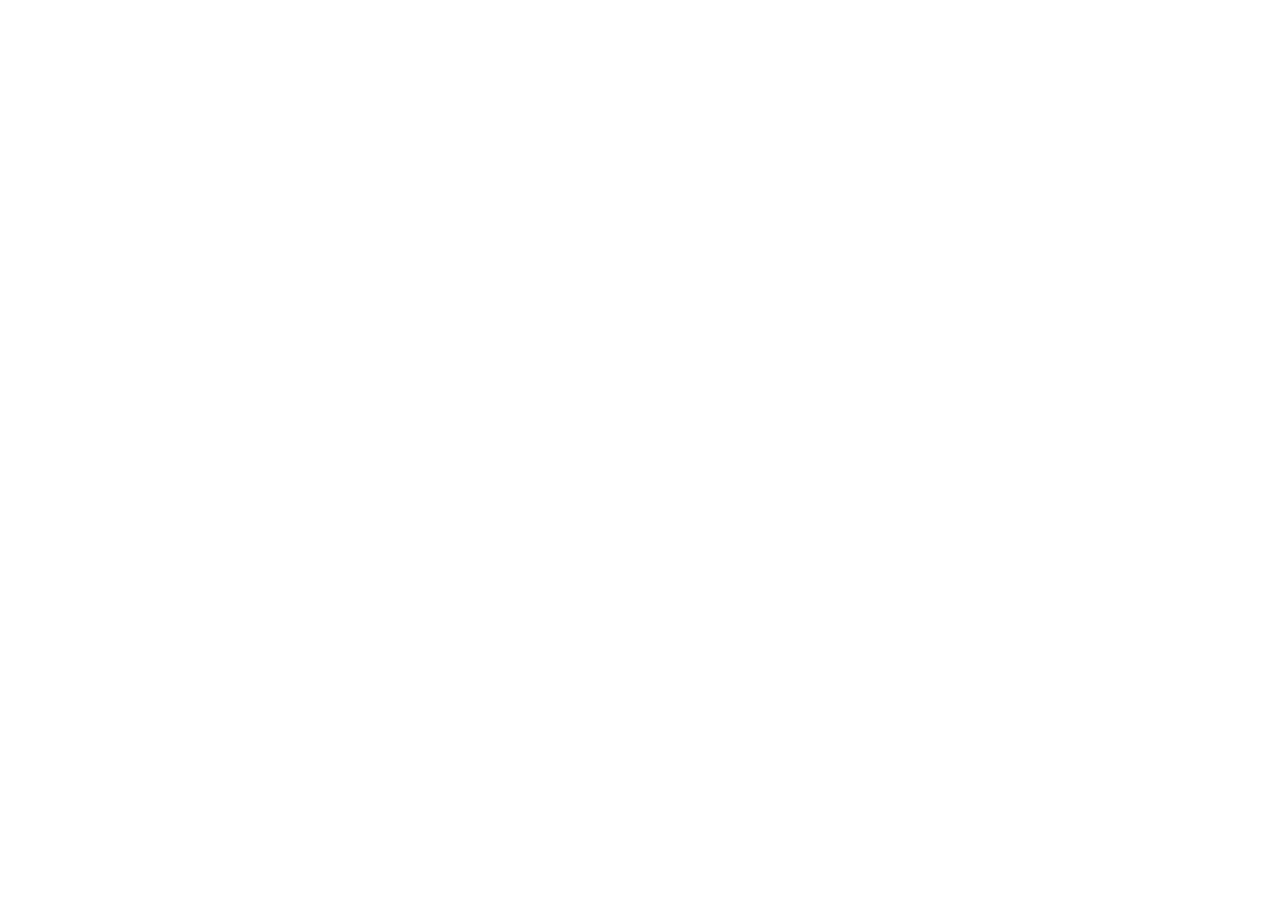
==== about.html @ 8d5f8074 "initial commit" ====
<!DOCTYPE html>
<html lang="en">
<head>
    <meta charset="UTF-8">
    <meta name="viewport" content="width=device-width, initial-scale=1.0">
    <title>Document</title>
</head>
<header>

</header>
<nav>

</nav>
<main>

</main>
<body>
    
</body>
<footer></footer>
</html>
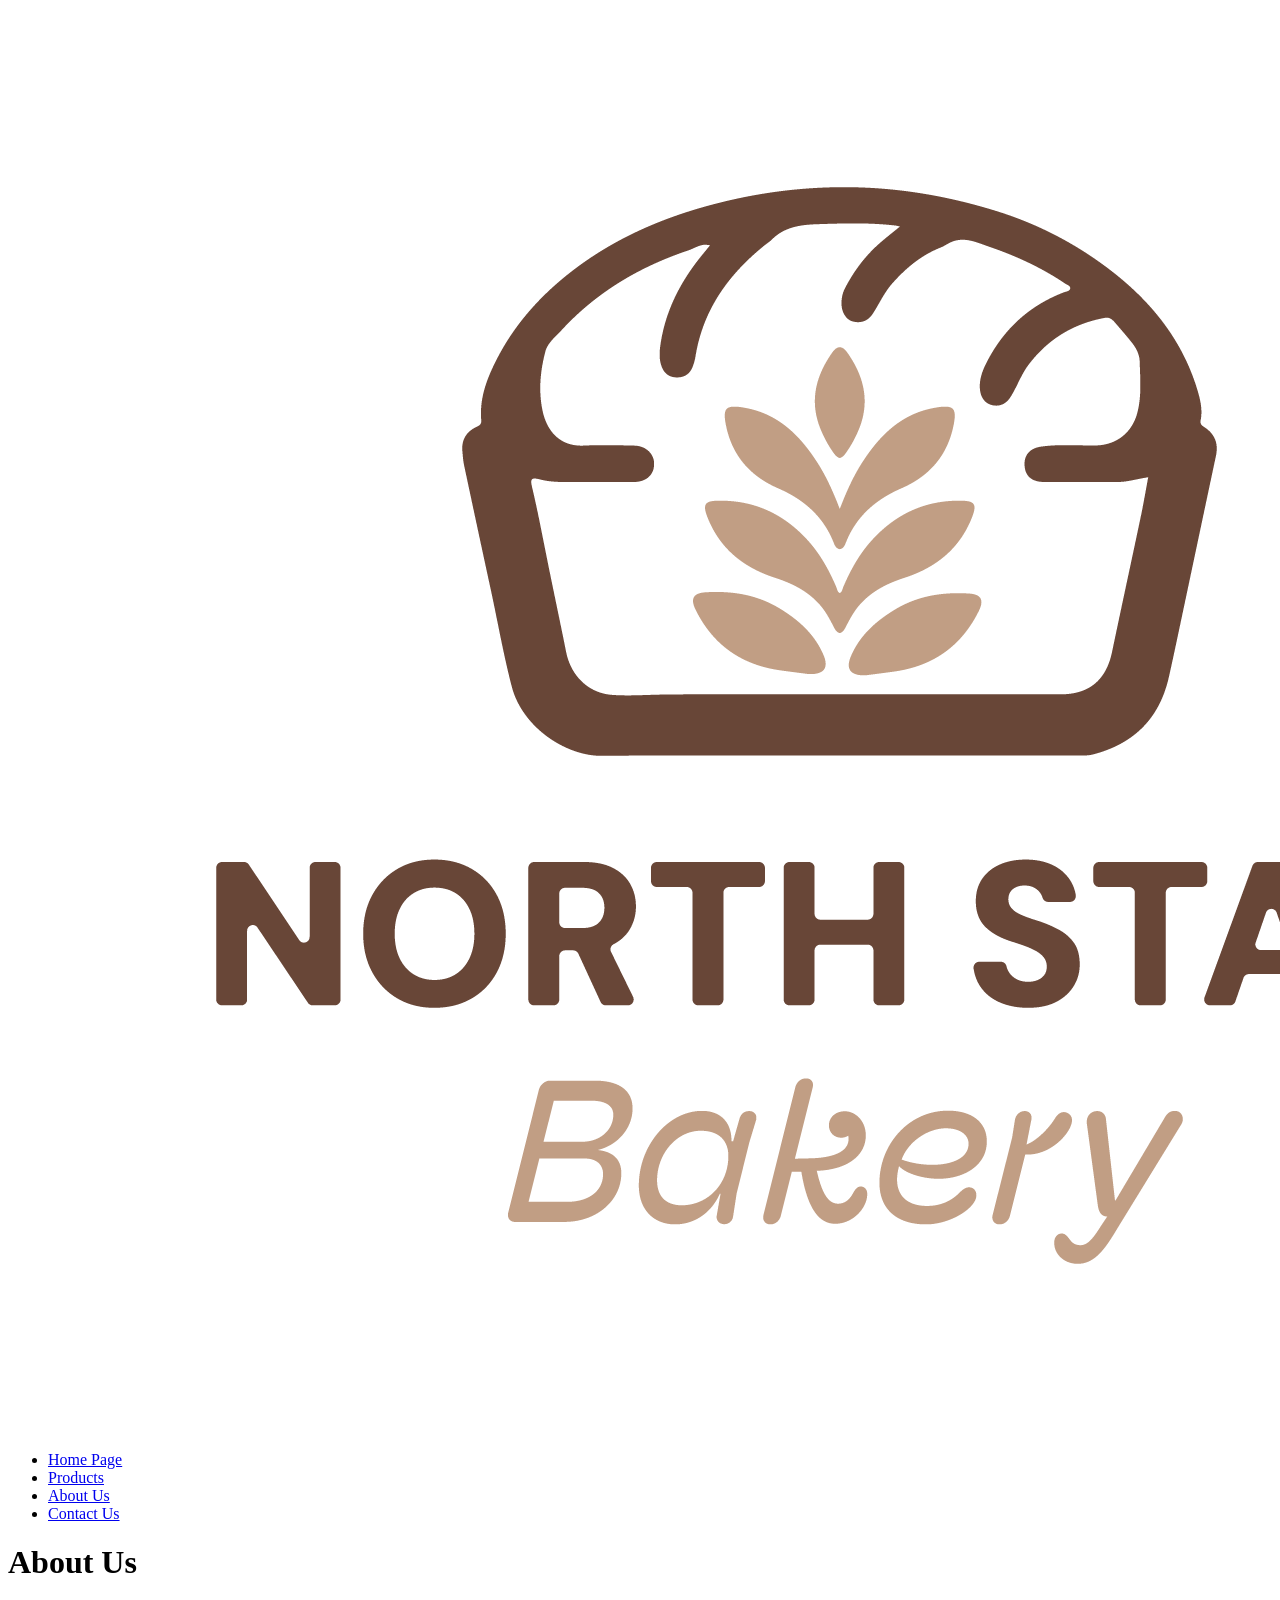
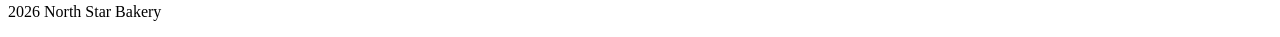
==== commit 48618094: "updating page titles, adding nav, adding footer, adding h1s to pages" ====
--- a/about.html
+++ b/about.html
@@ -1,21 +1,35 @@
 <!DOCTYPE html>
 <html lang="en">
-<head>
-    <meta charset="UTF-8">
-    <meta name="viewport" content="width=device-width, initial-scale=1.0">
-    <title>Document</title>
-</head>
-<header>
+    <head>
+        <meta charset="UTF-8">
+        <meta name="viewport" content="width=device-width, initial-scale=1.0">
+        <title>About Page</title>
+    </head>
 
-</header>
-<nav>
+    <body>
+        <header>
+            <img src="media/bakery-logo_c.png" alt="North Star Bakery Logo">
 
-</nav>
-<main>
+            <nav aria-label="Main Navigation">
+                <ul>
+                    <li><a href="index.html">Home Page</a></li>
+                    <li><a href="products.html">Products</a></li>
+                    <li><a href="about.html">About Us</a></li>
+                    <li><a href="contact.html">Contact Us</a></li>
+                </ul>
+            </nav>
 
-</main>
-<body>
-    
-</body>
-<footer></footer>
+        </header>
+
+
+
+        <main>
+            <h1>About Us</h1>
+        </main>
+
+        <footer>
+            <p>2026 North Star Bakery</p>
+        </footer>
+        
+    </body>
 </html>
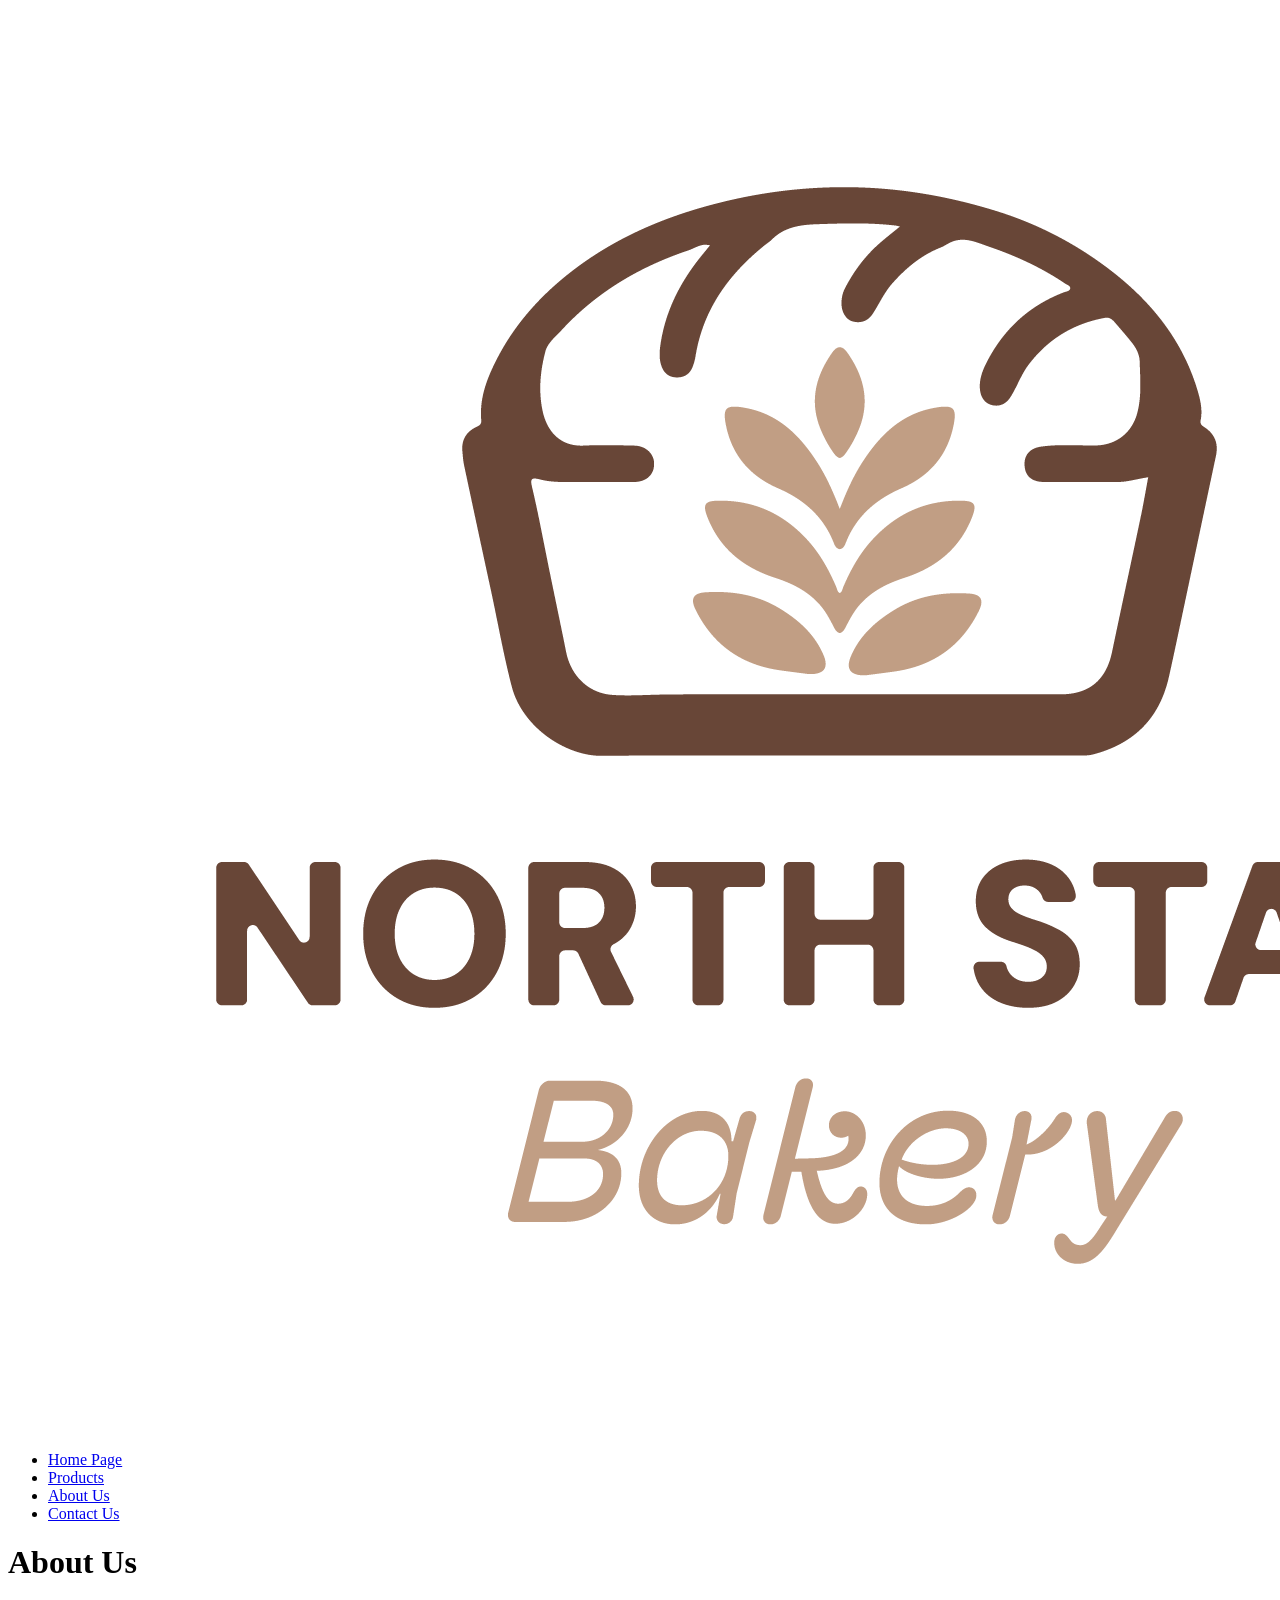
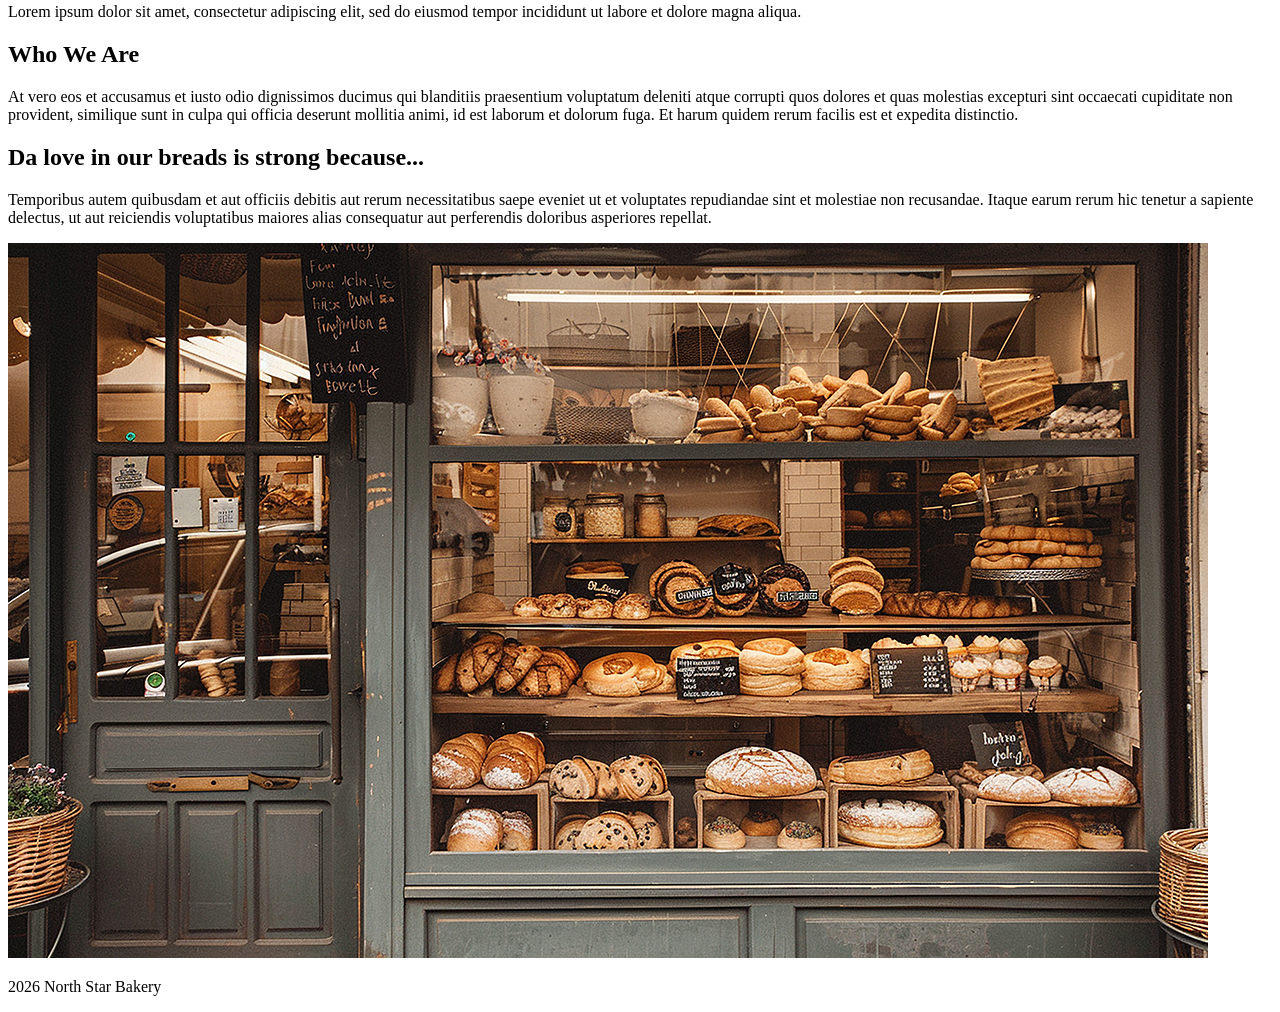
==== commit 8df7331c: "updating index, adding more content to about" ====
--- a/about.html
+++ b/about.html
@@ -21,10 +21,19 @@
 
         </header>
 
+        <main>
 
+            <h1>About Us</h1>
+            <p>Lorem ipsum dolor sit amet, consectetur adipiscing elit, sed do eiusmod tempor incididunt ut labore et dolore magna aliqua.</p>
 
-        <main>
-            <h1>About Us</h1>
+            <h2>Who We Are</h2>
+            <p>At vero eos et accusamus et iusto odio dignissimos ducimus qui blanditiis praesentium voluptatum deleniti atque corrupti quos dolores et quas molestias excepturi sint occaecati cupiditate non provident, similique sunt in culpa qui officia deserunt mollitia animi, id est laborum et dolorum fuga. Et harum quidem rerum facilis est et expedita distinctio.</p>
+
+            <h2>Da love in our breads is strong because...</h2>
+            <p>Temporibus autem quibusdam et aut officiis debitis aut rerum necessitatibus saepe eveniet ut et voluptates repudiandae sint et molestiae non recusandae. Itaque earum rerum hic tenetur a sapiente delectus, ut aut reiciendis voluptatibus maiores alias consequatur aut perferendis doloribus asperiores repellat.</p>
+
+            <img src="media/bakery-storefront_c.png" alt="An image of the bakery's storefront">
+
         </main>
 
         <footer>
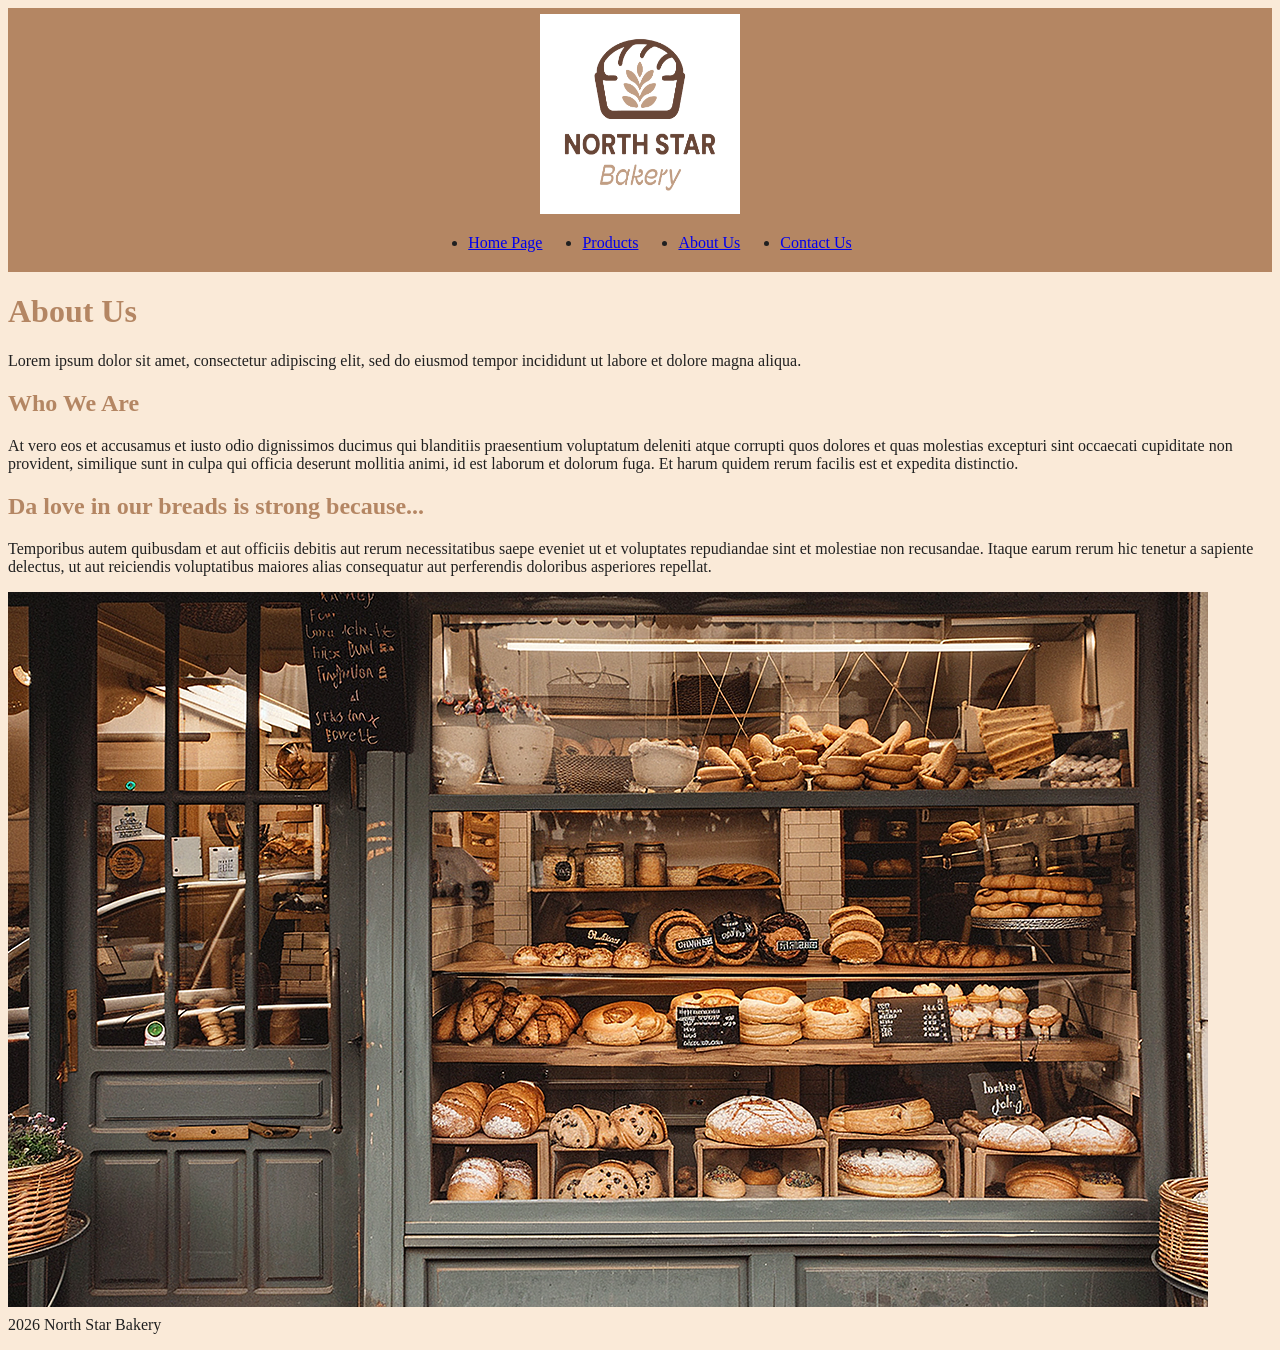
==== commit 01c25e91: "adding styling to mostly index and some main elements. fixing up header and nav to look nice" ====
--- a/about.html
+++ b/about.html
@@ -4,11 +4,12 @@
         <meta charset="UTF-8">
         <meta name="viewport" content="width=device-width, initial-scale=1.0">
         <title>About Page</title>
+        <link rel="stylesheet" href="styles.css">
     </head>
 
     <body>
         <header>
-            <img src="media/bakery-logo_c.png" alt="North Star Bakery Logo">
+            <img class="bakery-logo" src="media/bakery-logo_c.png" alt="North Star Bakery Logo">
 
             <nav aria-label="Main Navigation">
                 <ul>
--- a/styles.css
+++ b/styles.css
@@ -0,0 +1,58 @@
+:root {
+    --color-background: #faead8;
+    --color-primary: #b48663;
+    --color-accent: #b19274;
+    --color-text: #202020;
+}
+
+body {
+    background-color: var(--color-background);
+    color: var(--color-text);
+}
+
+header {
+    background-color: var(--color-primary);
+    display: flex;
+    flex-direction: column;
+    align-items: center;
+}
+
+h1,h2 {
+    color: var(--color-primary)
+}
+
+button {
+    background-color: var(--color-accent);
+}
+
+.bakery-logo {
+    width: 200px;
+    height: 200px;
+    margin-top: 6px;
+}
+
+nav {
+    width: 100%;
+    align-items: center;
+}
+
+ul {
+    align-items: center;
+    justify-content: center;
+    margin:0;
+    display: flex;
+}
+
+li {
+    margin: 20px;
+}
+
+.primary-content {
+    display: flex;
+    flex-direction: column;
+    align-items:center;
+}
+
+p {
+    margin-top: 5px;
+}
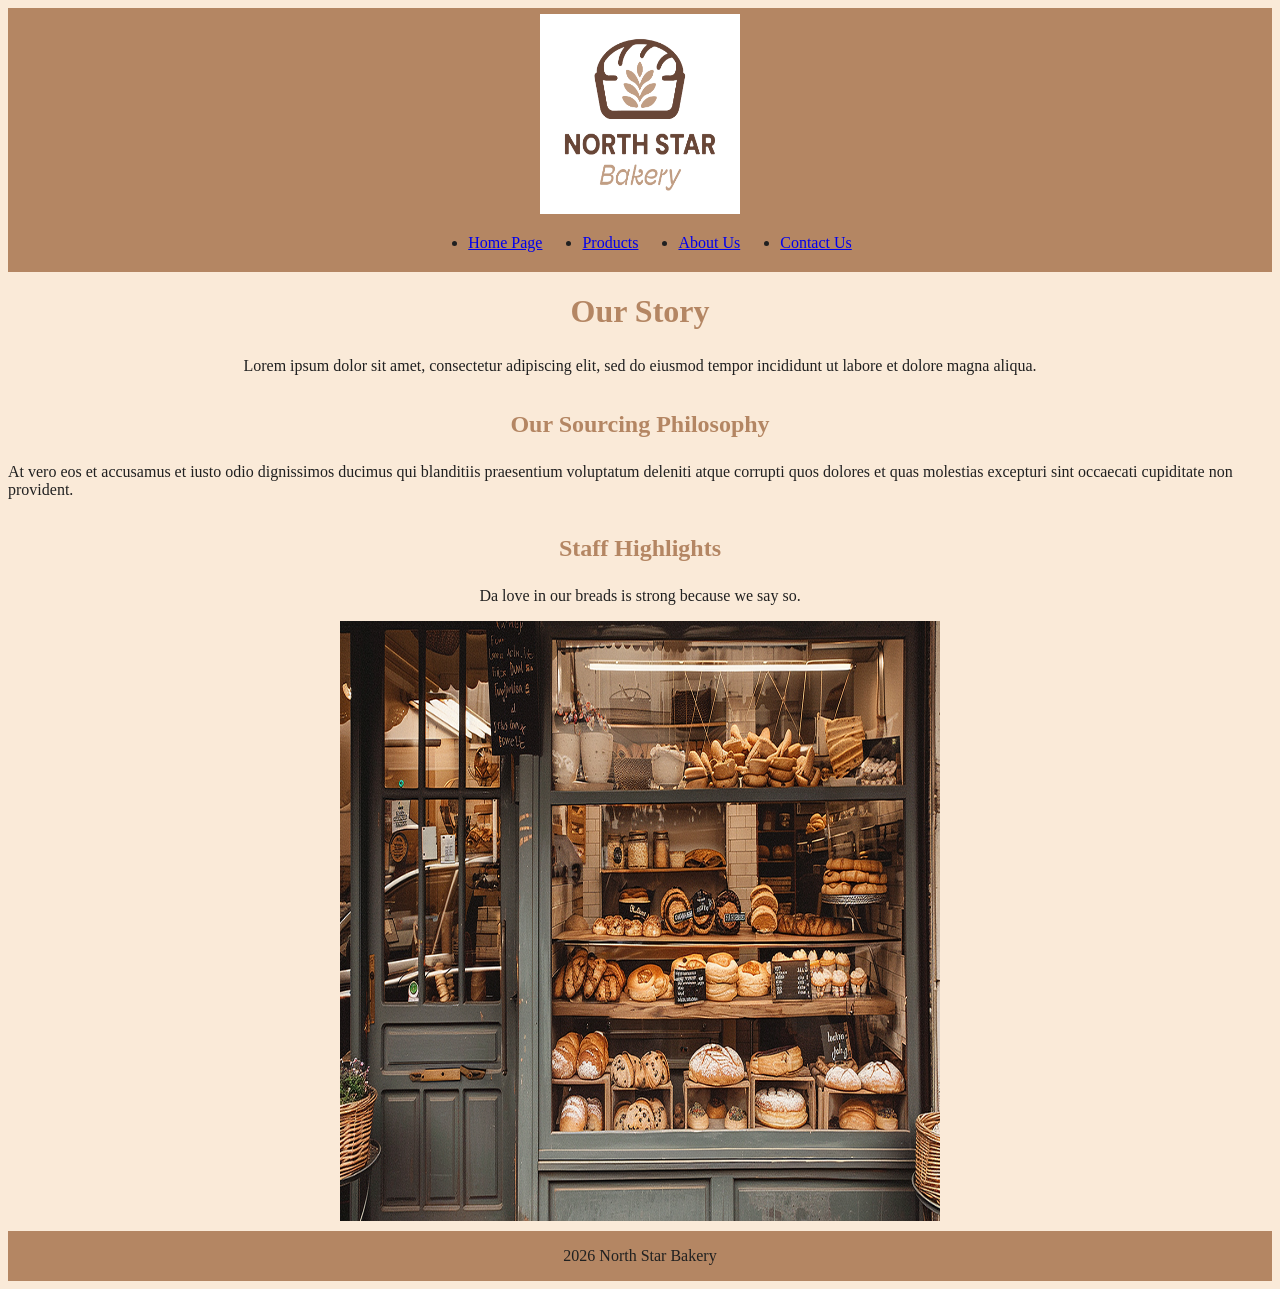
==== commit 3bd3648e: "adding more styling applied to all pages through shared class, changing about us content and adding " ====
--- a/about.html
+++ b/about.html
@@ -23,18 +23,18 @@
         </header>
 
         <main>
+            <div class="primary-content">
+                <h1>Our Story</h1>
+                <p>Lorem ipsum dolor sit amet, consectetur adipiscing elit, sed do eiusmod tempor incididunt ut labore et dolore magna aliqua.</p>
 
-            <h1>About Us</h1>
-            <p>Lorem ipsum dolor sit amet, consectetur adipiscing elit, sed do eiusmod tempor incididunt ut labore et dolore magna aliqua.</p>
+                <h2>Our Sourcing Philosophy</h2>
+                <p>At vero eos et accusamus et iusto odio dignissimos ducimus qui blanditiis praesentium voluptatum deleniti atque corrupti quos dolores et quas molestias excepturi sint occaecati cupiditate non provident.</p>
 
-            <h2>Who We Are</h2>
-            <p>At vero eos et accusamus et iusto odio dignissimos ducimus qui blanditiis praesentium voluptatum deleniti atque corrupti quos dolores et quas molestias excepturi sint occaecati cupiditate non provident, similique sunt in culpa qui officia deserunt mollitia animi, id est laborum et dolorum fuga. Et harum quidem rerum facilis est et expedita distinctio.</p>
+                <h2>Staff Highlights</h2>
+                <p>Da love in our breads is strong because we say so.</p>
 
-            <h2>Da love in our breads is strong because...</h2>
-            <p>Temporibus autem quibusdam et aut officiis debitis aut rerum necessitatibus saepe eveniet ut et voluptates repudiandae sint et molestiae non recusandae. Itaque earum rerum hic tenetur a sapiente delectus, ut aut reiciendis voluptatibus maiores alias consequatur aut perferendis doloribus asperiores repellat.</p>
-
-            <img src="media/bakery-storefront_c.png" alt="An image of the bakery's storefront">
-
+                <img src="media/bakery-storefront_c.png" alt="An image of the bakery's storefront">
+            </div>
         </main>
 
         <footer>
--- a/styles.css
+++ b/styles.css
@@ -10,15 +10,24 @@
     color: var(--color-text);
 }
 
-header {
+header, footer {
     background-color: var(--color-primary);
     display: flex;
     flex-direction: column;
     align-items: center;
 }
 
+footer {
+    margin-top: 10px;
+}
+
+footer p {
+    font-weight: 400;
+}
+
 h1,h2 {
-    color: var(--color-primary)
+    color: var(--color-primary);
+    justify-self: center;
 }
 
 button {
@@ -43,6 +52,11 @@
     display: flex;
 }
 
+a:hover {
+    color:#0c0b0a;
+    opacity: 1;
+}
+
 li {
     margin: 20px;
 }
@@ -53,6 +67,36 @@
     align-items:center;
 }
 
-p {
+.primary-content p {
     margin-top: 5px;
-}+}
+
+.primary-content img {
+    width: 600px;
+    height: 600px;
+}
+
+figcaption {
+    font-style: italic;
+}
+
+.product-content {
+    display: flex;
+    flex-direction: row;
+    justify-content: space-evenly;
+    padding-left: 200px;
+    padding-right: 200px;
+}
+
+.product-content p {
+    margin-top: 5px;
+}
+
+.product-content img {
+    width: 600px;
+    height: 600px;
+}
+
+.product-info div {
+    padding-top: 40px;
+}
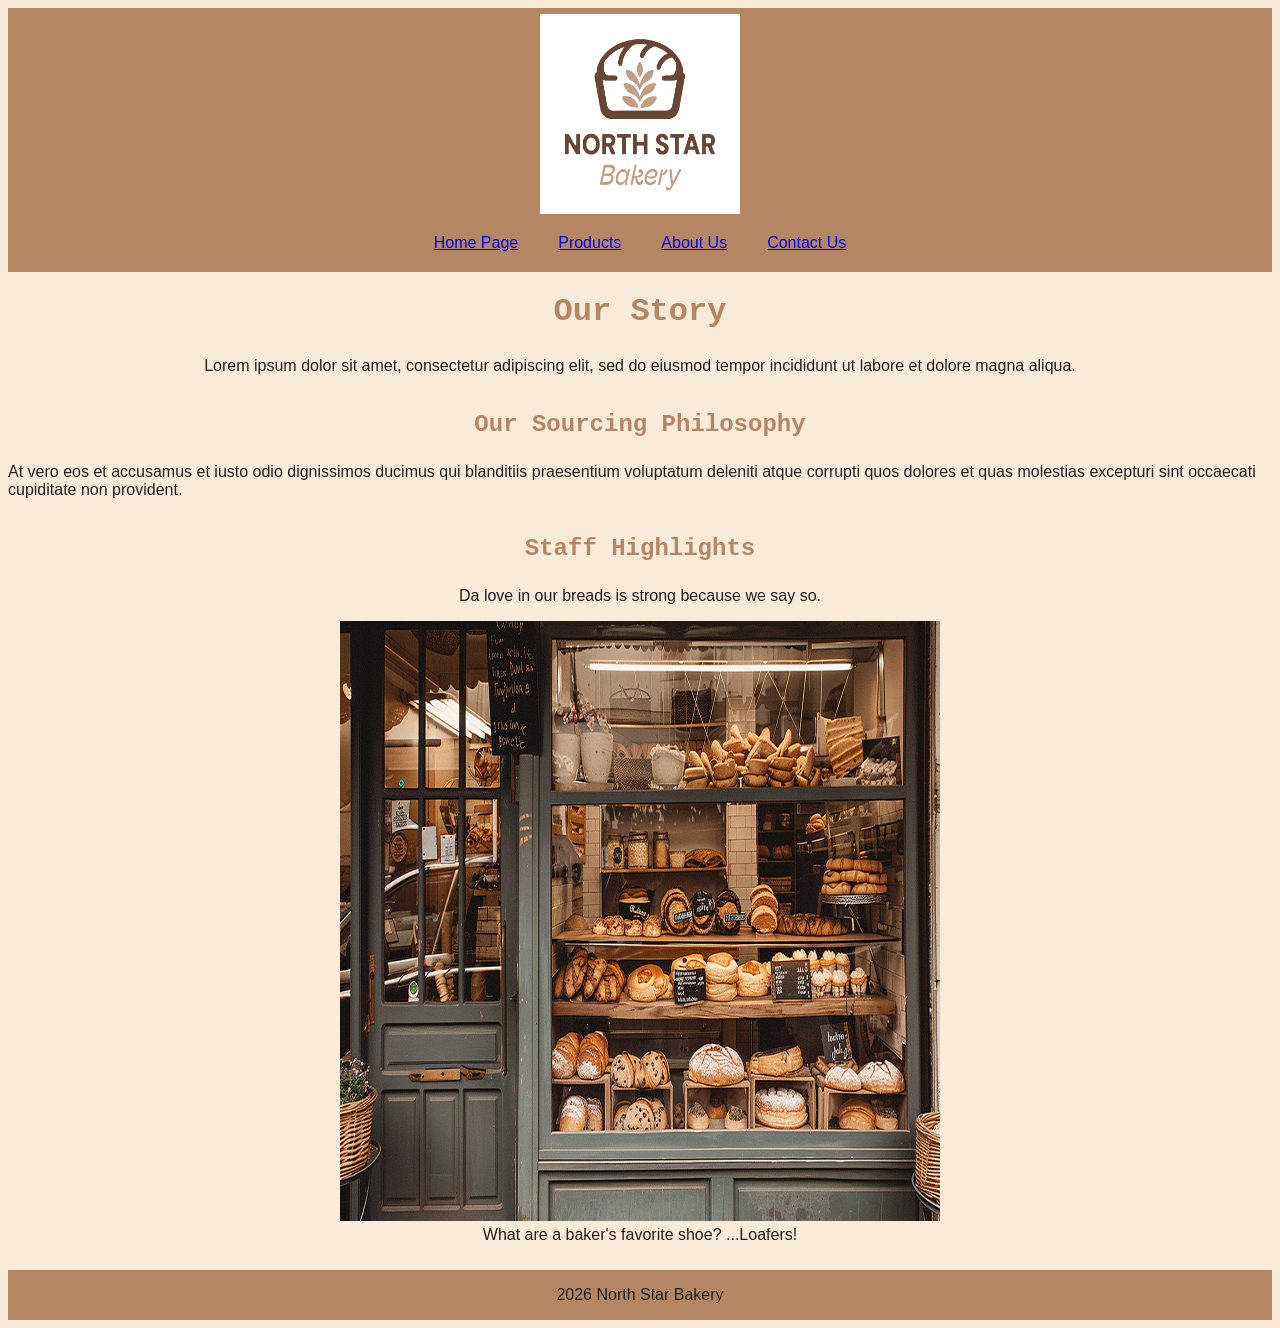
==== commit 691c083a: "adding a joke for fun" ====
--- a/about.html
+++ b/about.html
@@ -34,6 +34,8 @@
                 <p>Da love in our breads is strong because we say so.</p>
 
                 <img src="media/bakery-storefront_c.png" alt="An image of the bakery's storefront">
+                
+                <p>What are a baker's favorite shoe? ...Loafers!</p>
             </div>
         </main>
 
--- a/styles.css
+++ b/styles.css
@@ -1,3 +1,5 @@
+/* Shared Stylez */
+
 :root {
     --color-background: #faead8;
     --color-primary: #b48663;
@@ -8,6 +10,7 @@
 body {
     background-color: var(--color-background);
     color: var(--color-text);
+    font-family: Arial, Helvetica, sans-serif;
 }
 
 header, footer {
@@ -28,6 +31,7 @@
 h1,h2 {
     color: var(--color-primary);
     justify-self: center;
+    font-family: 'Courier New', Courier, monospace;
 }
 
 button {
@@ -50,10 +54,13 @@
     justify-content: center;
     margin:0;
     display: flex;
+    list-style: none;
+    flex-direction: column;
+    padding: 0;
 }
 
 a:hover {
-    color:#0c0b0a;
+    color:var(--color-text);
     opacity: 1;
 }
 
@@ -80,23 +87,104 @@
     font-style: italic;
 }
 
-.product-content {
-    display: flex;
-    flex-direction: row;
-    justify-content: space-evenly;
-    padding-left: 200px;
-    padding-right: 200px;
+.product-info div {
+    padding-bottom: 12px;
 }
 
-.product-content p {
-    margin-top: 5px;
+
+input {
+    width: 100%;
+    height: 20px;
 }
 
-.product-content img {
-    width: 600px;
-    height: 600px;
+textarea {
+    width: 250px;
+    height: 100px;
 }
 
-.product-info div {
-    padding-top: 40px;
+form {
+    background-color: var(--color-accent);
+    border: 1px solid;
+    padding: 8px;
+    border-radius: 4px;
+    box-shadow: rgb(131 122 122 / 20%) 3px 3px 29px 0px;
 }
+
+form button {
+    background-color: var(--color-background);
+    padding: 4px;
+}
+
+.product-selection {
+    display: flex;
+    flex-direction: column;
+    width: 200px;
+    height: 200px;
+}
+
+.product-selection button {
+    padding: 6px;
+}
+
+#favorite-product {
+    padding: 12px;
+    margin: 10px;
+}
+
+.product-selection label {
+    font-style: italic;
+}
+
+#saved-product {
+    padding-top: 10px;
+}
+
+
+/* Media Queries */
+
+@media(min-width:1024px) {
+    form {
+        width: 50%;
+    }
+}
+
+@media(min-width: 768px) {
+    ul {
+        padding:0;
+        flex-direction: row;
+    }
+}
+
+@media (max-width: 767px) {
+
+    ul {
+        padding:0;
+        flex-direction: column;
+    }
+
+    .primary-content img {
+        width: 250px;
+        height: 250px;
+    }
+
+    input {
+        width: 100%;
+    }
+
+    .product-info div {
+        padding-top: 4px;
+        border-top: 1px solid;
+    }
+
+    textarea {
+        width: 300px;
+        height: 200px;
+    }
+}
+
+@media (max-width: 320px) {
+    textarea {
+        width: 200px;
+        height: 100px;
+    }
+}
